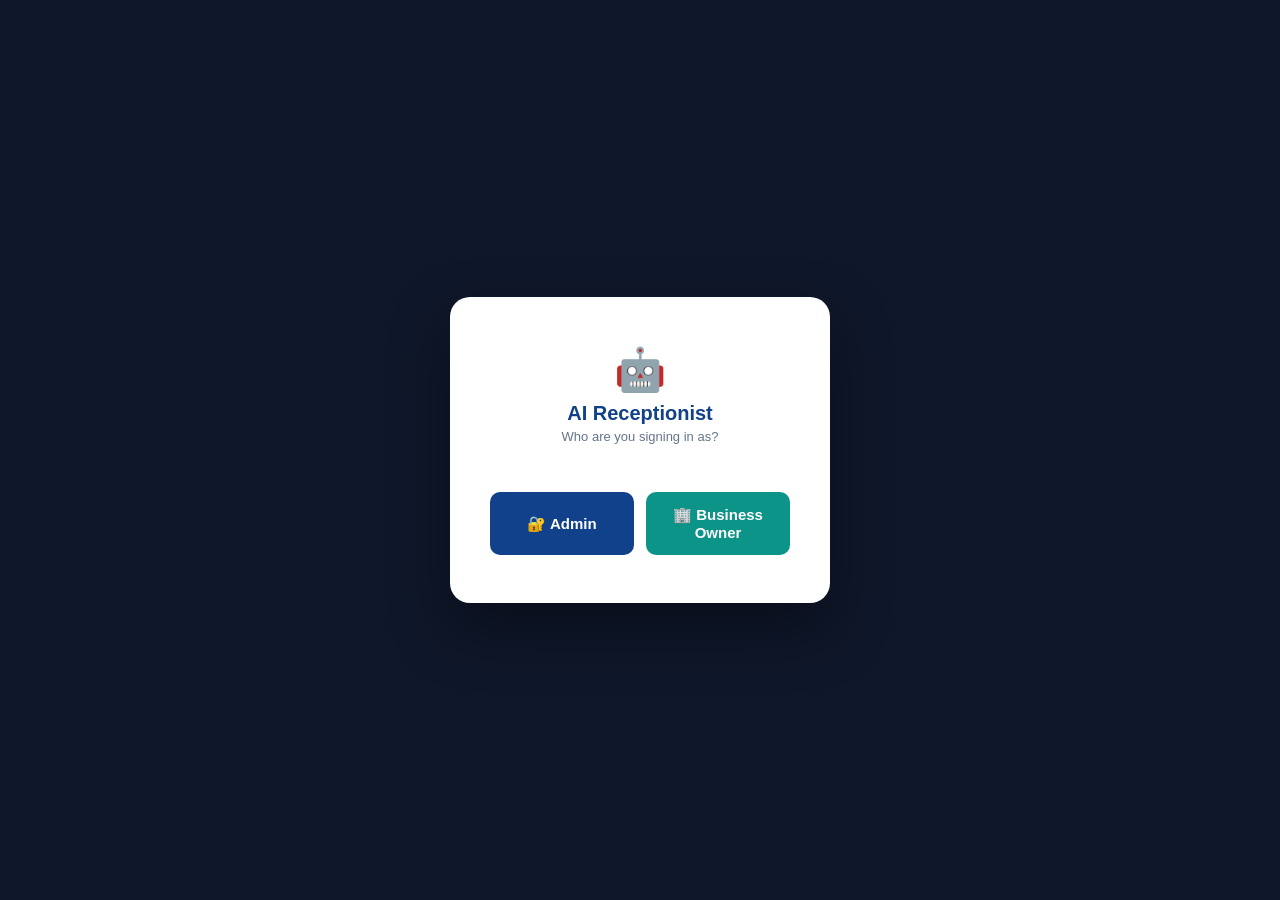
==== static/dashboard/index.html @ e935cb65 "Fix dashboard asset paths — rebuild with correct base URL" ====
<!doctype html>
<html lang="en">
  <head>
    <meta charset="UTF-8" />
    <link rel="icon" type="image/svg+xml" href="/static/dashboard/favicon.svg" />
    <meta name="viewport" content="width=device-width, initial-scale=1.0" />
    <title>receptionist-admin</title>
    <script type="module" crossorigin src="/static/dashboard/assets/index-Bw9HBzQE.js"></script>
    <link rel="stylesheet" crossorigin href="/static/dashboard/assets/index-DkCALnUU.css">
  </head>
  <body>
    <div id="root"></div>
  </body>
</html>
---- static/dashboard/assets/index-DkCALnUU.css ----
*,:before,:after{box-sizing:border-box;margin:0;padding:0}:root{--blue:#11418a;--blue2:#1a56b0;--blue-light:#e8eef8;--green:#22c55e;--red:#ef4444;--bg:#f1f5f9;--card:#fff;--text:#1e293b;--muted:#64748b;--border:#e2e8f0}body{background:var(--bg);color:var(--text);font-family:-apple-system,BlinkMacSystemFont,Segoe UI,sans-serif}.login-page{background:#0f172a;justify-content:center;align-items:center;min-height:100vh;display:flex}.login-card{background:#fff;border-radius:20px;width:380px;padding:48px 40px;box-shadow:0 25px 60px #0006}.login-logo{text-align:center;margin-bottom:8px;font-size:42px}.login-card h1{text-align:center;color:var(--blue);margin-bottom:4px;font-size:20px}.login-card p{text-align:center;color:var(--muted);margin-bottom:32px;font-size:13px}.form-group{margin-bottom:0}.form-group label{color:#374151;margin-bottom:6px;font-size:13px;font-weight:600;display:block}.form-group input{border:2px solid var(--border);border-radius:10px;outline:none;width:100%;padding:12px 16px;font-size:15px;transition:border .2s}.form-group input:focus{border-color:var(--blue)}.btn-login{background:var(--blue);color:#fff;cursor:pointer;border:none;border-radius:10px;width:100%;margin-top:16px;padding:14px;font-size:15px;font-weight:600;transition:background .2s}.btn-login:hover:not(:disabled){background:var(--blue2)}.btn-login:disabled{opacity:.6;cursor:not-allowed}.error-msg{color:var(--red);text-align:center;margin-top:12px;font-size:13px}.app{min-height:100vh;display:flex}.sidebar{background:var(--blue);flex-direction:column;flex-shrink:0;width:260px;height:100vh;display:flex;position:sticky;top:0}.sidebar-header{border-bottom:1px solid #ffffff1a;padding:28px 24px 20px}.sidebar-header h1{color:#fff;font-size:17px;font-weight:700}.sidebar-header p{color:#ffffff80;margin-top:2px;font-size:12px}.sidebar-label{letter-spacing:1px;color:#fff6;text-transform:uppercase;padding:16px 24px 8px;font-size:10px;font-weight:700}.biz-list{flex:1;padding:4px 12px;overflow-y:auto}.biz-item{cursor:pointer;color:#ffffffb3;text-align:left;background:0 0;border:none;border-radius:10px;align-items:center;gap:10px;width:100%;margin-bottom:2px;padding:10px 12px;font-size:14px;font-weight:500;transition:all .15s;display:flex}.biz-item:hover{color:#fff;background:#ffffff1a}.biz-item.active{color:#fff;background:#ffffff2e;font-weight:600}.biz-dot{background:var(--green);border-radius:50%;flex-shrink:0;width:8px;height:8px}.biz-dot.gold{background:#fbbf24}.sidebar-footer{border-top:1px solid #ffffff1a;padding:16px 24px}.logout-btn{text-align:center;color:#ffffffb3;cursor:pointer;background:#ffffff1a;border:none;border-radius:8px;width:100%;padding:10px;font-size:13px;transition:background .15s;display:block}.logout-btn:hover{color:#fff;background:#ffffff2e}.main{flex-direction:column;flex:1;display:flex;overflow:hidden}.topbar{border-bottom:1px solid var(--border);z-index:10;background:#fff;justify-content:space-between;align-items:center;padding:18px 28px;display:flex;position:sticky;top:0}.topbar-title h2{font-size:18px;font-weight:700}.topbar-title p{color:var(--muted);margin-top:2px;font-size:13px}.live-badge{color:#166534;background:#dcfce7;border-radius:20px;align-items:center;gap:6px;padding:5px 12px;font-size:11px;font-weight:700;display:flex}.live-dot{background:var(--green);border-radius:50%;width:7px;height:7px;animation:2s infinite blink}@keyframes blink{0%,to{opacity:1}50%{opacity:.4}}.content{flex:1;padding:24px 28px;overflow-y:auto}.stats-grid{grid-template-columns:repeat(4,1fr);gap:16px;margin-bottom:24px;display:grid}.stat-card{background:var(--card);border:1px solid var(--border);border-radius:14px;padding:20px 24px}.stat-label{color:var(--muted);text-transform:uppercase;letter-spacing:.5px;font-size:11px;font-weight:700}.stat-value{color:var(--blue);margin:6px 0 2px;font-size:34px;font-weight:800}.stat-sub{color:var(--muted);font-size:12px}.filters{background:var(--card);border:1px solid var(--border);border-radius:14px;flex-wrap:wrap;align-items:center;gap:12px;margin-bottom:16px;padding:16px 20px;display:flex}.filters input,.filters select{border:1.5px solid var(--border);color:var(--text);background:#fff;border-radius:9px;outline:none;padding:9px 13px;font-size:13px;transition:border .2s}.filters input:focus,.filters select:focus{border-color:var(--blue)}.filters input{flex:1;min-width:200px}.btn-refresh{background:var(--blue);color:#fff;cursor:pointer;border:none;border-radius:9px;margin-left:auto;padding:9px 18px;font-size:13px;font-weight:600;transition:background .2s}.btn-refresh:hover{background:var(--blue2)}.table-wrap{background:var(--card);border:1px solid var(--border);border-radius:14px;overflow:hidden}table{border-collapse:collapse;width:100%}thead th{text-align:left;color:var(--muted);text-transform:uppercase;letter-spacing:.5px;border-bottom:1px solid var(--border);white-space:nowrap;background:#f8fafc;padding:12px 16px;font-size:11px;font-weight:700}tbody tr{transition:background .1s}tbody tr:hover{background:#f8fafc}tbody td{border-bottom:1px solid var(--border);padding:13px 16px;font-size:13px}tbody tr:last-child td{border-bottom:none}.badge{text-transform:uppercase;border-radius:20px;padding:3px 10px;font-size:11px;font-weight:700;display:inline-block}.confirmed{color:#166534;background:#dcfce7}.cancelled{color:#991b1b;background:#fee2e2}.btn-cancel{color:var(--red);cursor:pointer;background:#fff1f2;border:1.5px solid #fecaca;border-radius:6px;padding:5px 12px;font-size:12px;font-weight:600;transition:all .15s}.btn-cancel:hover{background:var(--red);color:#fff;border-color:var(--red)}.btn-cancel:disabled{opacity:.35;cursor:not-allowed}.empty-state{text-align:center;color:var(--muted);padding:56px 0;font-size:14px}.empty-state .icon{margin-bottom:10px;font-size:38px}@media (width<=900px){.stats-grid{grid-template-columns:repeat(2,1fr)}}@media (width<=640px){.sidebar{display:none}.content{padding:16px}}.biz-add{margin-top:8px;color:#ffffff80!important;border:1.5px dashed #ffffff40!important}.biz-add:hover{color:#fff!important;background:#ffffff14!important;border-color:#ffffff73!important}.biz-add-icon{justify-content:center;align-items:center;width:8px;font-size:17px;line-height:1;display:flex}.modal-overlay{-webkit-backdrop-filter:blur(3px);backdrop-filter:blur(3px);z-index:1000;background:#0000008c;justify-content:center;align-items:center;padding:20px;display:flex;position:fixed;inset:0}.modal-card{background:#fff;border-radius:20px;width:100%;max-width:860px;max-height:90vh;overflow-y:auto;box-shadow:0 32px 80px #00000059}.modal-header{z-index:1;border-bottom:1px solid var(--border);background:#fff;border-radius:20px 20px 0 0;justify-content:space-between;align-items:flex-start;padding:28px 32px 20px;display:flex;position:sticky;top:0}.modal-header h2{color:var(--text);font-size:18px;font-weight:700}.modal-header p{color:var(--muted);margin-top:3px;font-size:13px}.modal-close{cursor:pointer;width:32px;height:32px;color:var(--muted);background:#f1f5f9;border:none;border-radius:8px;flex-shrink:0;font-size:14px;transition:all .15s}.modal-close:hover{color:var(--red);background:#fee2e2}.modal-error{color:#b91c1c;background:#fff1f2;border:1px solid #fecaca;border-radius:9px;margin:16px 32px 0;padding:12px 16px;font-size:13px;font-weight:500}.modal-grid{grid-template-columns:1fr 1fr;gap:0 32px;padding:24px 32px;display:grid}.modal-col{flex-direction:column;gap:18px;display:flex}.modal-footer{border-top:1px solid var(--border);background:#fff;border-radius:0 0 20px 20px;justify-content:flex-end;gap:12px;padding:20px 32px;display:flex;position:sticky;bottom:0}.btn-modal-cancel{color:var(--muted);cursor:pointer;background:#f1f5f9;border:none;border-radius:9px;padding:11px 22px;font-size:14px;font-weight:600;transition:background .15s}.btn-modal-cancel:hover{color:var(--text);background:#e2e8f0}.services-list{flex-direction:column;gap:8px;margin-bottom:8px;display:flex}.service-row{align-items:center;gap:8px;display:flex}.btn-remove-service{width:32px;height:38px;color:var(--red);cursor:pointer;background:#fff1f2;border:1.5px solid #fecaca;border-radius:8px;flex-shrink:0;font-size:12px;transition:all .15s}.btn-remove-service:hover{background:var(--red);color:#fff;border-color:var(--red)}.btn-add-service{background:var(--blue-light);color:var(--blue);cursor:pointer;border:1.5px solid #c3d4ef;border-radius:8px;align-self:flex-start;padding:7px 14px;font-size:13px;font-weight:600;transition:all .15s}.btn-add-service:hover{background:var(--blue);color:#fff;border-color:var(--blue)}.field-hint{color:var(--muted);margin-top:4px;font-size:11px}.optional-tag{color:var(--muted);margin-left:4px;font-size:11px;font-weight:400}@media (width<=680px){.modal-grid{grid-template-columns:1fr}.modal-card{border-radius:14px}}.schedule-manager{max-width:860px}.schedule-tabs{gap:6px;margin-bottom:20px;display:flex}.schedule-tab{background:var(--card);border:1.5px solid var(--border);color:var(--muted);cursor:pointer;border-radius:10px;padding:9px 22px;font-size:13px;font-weight:600;transition:all .15s}.schedule-tab:hover{border-color:var(--blue);color:var(--blue)}.schedule-tab.active{background:var(--blue);border-color:var(--blue);color:#fff}.schedule-card{background:var(--card);border:1px solid var(--border);border-radius:16px;padding:28px 32px}.schedule-card-header{margin-bottom:28px}.schedule-card-header h3{color:var(--text);font-size:17px;font-weight:700}.schedule-card-header p{color:var(--muted);margin-top:4px;font-size:13px}.sched-section{flex-direction:column;display:flex}.sched-label{color:#374151;text-transform:uppercase;letter-spacing:.4px;margin-bottom:8px;font-size:12px;font-weight:700}.sched-input{border:1.5px solid var(--border);color:var(--text);background:#fff;border-radius:9px;outline:none;width:100%;padding:10px 13px;font-size:14px;transition:border .2s}.sched-input:focus{border-color:var(--blue)}.sched-row{flex-wrap:wrap;gap:20px;margin-top:24px;display:flex}.sched-row .sched-section{flex:1;min-width:140px}.day-grid{flex-wrap:wrap;gap:8px;display:flex}.day-chip{border:1.5px solid var(--border);color:var(--muted);cursor:pointer;text-align:center;background:#fff;border-radius:8px;min-width:52px;padding:8px 16px;font-size:13px;font-weight:600;transition:all .15s}.day-chip:hover{border-color:var(--blue);color:var(--blue)}.day-chip.active{background:var(--blue);border-color:var(--blue);color:#fff}.sched-preview{background:var(--blue-light);border-radius:10px;flex-wrap:wrap;align-items:flex-start;gap:6px;max-height:200px;margin-top:20px;padding:14px 16px;display:flex;overflow-y:auto}.sched-preview-label{color:var(--blue);text-transform:uppercase;letter-spacing:.5px;width:100%;margin-bottom:4px;margin-right:4px;font-size:11px;font-weight:700}.sched-slot-chip{color:var(--blue);white-space:nowrap;background:#fff;border:1px solid #c3d4ef;border-radius:20px;padding:3px 10px;font-size:12px;font-weight:600}.sched-preview-count{width:100%;color:var(--muted);margin-top:6px;font-size:11px;font-weight:500}.sched-actions{align-items:center;gap:16px;margin-top:24px;display:flex}.btn-save{background:var(--blue);color:#fff;cursor:pointer;border:none;border-radius:9px;padding:11px 24px;font-size:14px;font-weight:600;transition:background .2s}.btn-save:hover:not(:disabled){background:var(--blue2)}.btn-save:disabled{opacity:.55;cursor:not-allowed}.save-msg{font-size:13px;font-weight:600}.save-msg.ok{color:var(--green)}.save-msg.warn{color:#d97706}.leave-form{margin-bottom:24px}.leave-inputs{flex-wrap:wrap;align-items:flex-start;gap:16px;display:flex}.leave-inputs .sched-section:first-child{flex:0 0 180px}.leave-inputs .sched-section:last-child{flex:none}.leaves-count{color:var(--muted);text-transform:uppercase;letter-spacing:.5px;margin-bottom:10px;font-size:11px;font-weight:700}.leave-item{border:1px solid var(--border);background:#f8fafc;border-radius:10px;align-items:center;gap:14px;margin-bottom:8px;padding:14px 16px;transition:background .1s;display:flex}.leave-item:hover{background:var(--blue-light)}.leave-icon{flex-shrink:0;font-size:20px}.leave-info{flex:1}.leave-date-text{color:var(--text);font-size:14px;font-weight:600}.leave-reason{color:var(--muted);margin-top:2px;font-size:12px}.btn-del-leave{cursor:pointer;opacity:.5;background:0 0;border:none;border-radius:6px;flex-shrink:0;padding:4px 8px;font-size:17px;transition:all .15s}.btn-del-leave:hover{opacity:1;background:#fee2e2}.leaves-empty{text-align:center;color:var(--muted);flex-direction:column;align-items:center;gap:10px;padding:40px 0;font-size:14px;display:flex}
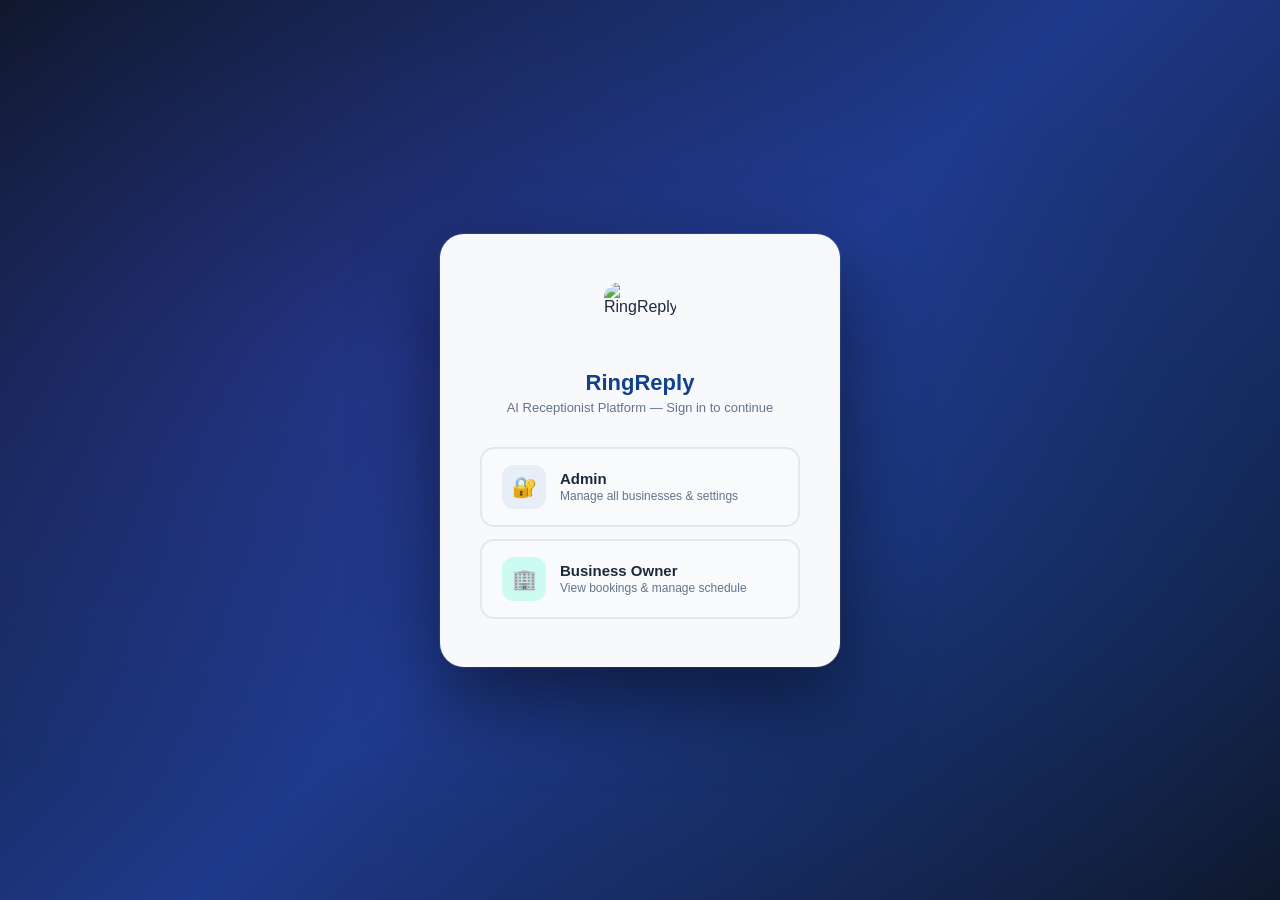
==== commit e3bd95e3: "Redesign admin & client dashboard UI with RingReply logo - Add logo to sidebar, login page, and brow" ====
--- a/static/dashboard/index.html
+++ b/static/dashboard/index.html
@@ -5,8 +5,8 @@
     <link rel="icon" type="image/svg+xml" href="/static/dashboard/favicon.svg" />
     <meta name="viewport" content="width=device-width, initial-scale=1.0" />
     <title>receptionist-admin</title>
-    <script type="module" crossorigin src="/static/dashboard/assets/index-Bw9HBzQE.js"></script>
-    <link rel="stylesheet" crossorigin href="/static/dashboard/assets/index-DkCALnUU.css">
+    <script type="module" crossorigin src="/static/dashboard/assets/index-9CHdBAJz.js"></script>
+    <link rel="stylesheet" crossorigin href="/static/dashboard/assets/index-Cxz4leyv.css">
   </head>
   <body>
     <div id="root"></div>
--- a/static/dashboard/assets/index-Cxz4leyv.css
+++ b/static/dashboard/assets/index-Cxz4leyv.css
@@ -0,0 +1 @@
+*,:before,:after{box-sizing:border-box;margin:0;padding:0}:root{--blue:#11418a;--blue2:#1a56b0;--blue-light:#e8eef8;--green:#22c55e;--red:#ef4444;--bg:#f0f4f8;--card:#fff;--text:#1e293b;--muted:#64748b;--border:#e2e8f0;--accent:#4f46e5}body{background:var(--bg);color:var(--text);font-family:-apple-system,BlinkMacSystemFont,Segoe UI,sans-serif}.login-page{background:linear-gradient(135deg,#0f172a 0%,#1e3a8a 50%,#0f172a 100%);justify-content:center;align-items:center;min-height:100vh;display:flex;position:relative;overflow:hidden}.login-page:before{content:"";background:radial-gradient(at 30% 40%,#4f46e533 0%,#0000 60%),radial-gradient(at 70% 60%,#11418a4d 0%,#0000 60%);position:absolute;inset:0}.login-card{z-index:1;background:#fffffff7;border-radius:24px;width:400px;padding:48px 40px;position:relative;box-shadow:0 32px 80px #00000080,0 0 0 1px #ffffff1a}.login-logo{justify-content:center;margin-bottom:16px;display:flex}.login-logo img{border-radius:16px;width:72px;height:72px}.login-card h1{text-align:center;color:var(--blue);margin-bottom:4px;font-size:22px;font-weight:800}.login-card>p{text-align:center;color:var(--muted);margin-bottom:32px;font-size:13px}.form-group{margin-bottom:0}.form-group label{color:#374151;text-transform:uppercase;letter-spacing:.4px;margin-bottom:6px;font-size:12px;font-weight:700;display:block}.form-group input{border:2px solid var(--border);background:#f8fafc;border-radius:12px;outline:none;width:100%;padding:13px 16px;font-size:15px;transition:border .2s,box-shadow .2s}.form-group input:focus{border-color:var(--blue);background:#fff;box-shadow:0 0 0 3px #11418a1a}.btn-login{background:linear-gradient(135deg, var(--blue), var(--blue2));color:#fff;cursor:pointer;letter-spacing:.3px;border:none;border-radius:12px;width:100%;margin-top:20px;padding:14px;font-size:15px;font-weight:700;transition:all .2s;box-shadow:0 4px 15px #11418a66}.btn-login:hover:not(:disabled){transform:translateY(-1px);box-shadow:0 6px 20px #11418a80}.btn-login:disabled{opacity:.6;cursor:not-allowed;transform:none}.error-msg{color:var(--red);text-align:center;margin-top:12px;font-size:13px;font-weight:500}.choice-grid{flex-direction:column;gap:12px;margin-top:24px;display:flex}.choice-btn{border:2px solid var(--border);cursor:pointer;text-align:left;background:#f8fafc;border-radius:14px;align-items:center;gap:14px;width:100%;padding:16px 20px;transition:all .2s;display:flex}.choice-btn:hover{border-color:var(--blue);background:var(--blue-light);transform:translateY(-1px);box-shadow:0 4px 12px #11418a1a}.choice-btn-icon{border-radius:12px;flex-shrink:0;justify-content:center;align-items:center;width:44px;height:44px;font-size:20px;display:flex}.choice-btn-text h3{color:var(--text);font-size:15px;font-weight:700}.choice-btn-text p{color:var(--muted);margin-top:2px;font-size:12px}.app{min-height:100vh;display:flex}.sidebar{background:linear-gradient(#0f1e3d 0%,#11418a 100%);flex-direction:column;flex-shrink:0;width:260px;height:100vh;display:flex;position:sticky;top:0;box-shadow:4px 0 20px #00000026}.sidebar-header{border-bottom:1px solid #ffffff14;align-items:center;gap:12px;padding:24px 20px 20px;display:flex}.sidebar-header img{border-radius:10px;flex-shrink:0;width:42px;height:42px}.sidebar-header-text h1{color:#fff;letter-spacing:.3px;font-size:15px;font-weight:800}.sidebar-header-text p{color:#ffffff73;margin-top:2px;font-size:11px}.sidebar-label{letter-spacing:1.5px;color:#ffffff4d;text-transform:uppercase;padding:16px 20px 8px;font-size:10px;font-weight:700}.biz-list{flex:1;padding:4px 10px;overflow-y:auto}.biz-item{cursor:pointer;color:#ffffffa6;text-align:left;background:0 0;border:none;border-radius:10px;align-items:center;gap:10px;width:100%;margin-bottom:2px;padding:10px 12px;font-size:13.5px;font-weight:500;transition:all .15s;display:flex}.biz-item:hover{color:#fff;background:#ffffff14}.biz-item.active{color:#fff;background:#ffffff26;font-weight:600;box-shadow:inset 3px 0 #fff6}.biz-dot{background:var(--green);border-radius:50%;flex-shrink:0;width:7px;height:7px;box-shadow:0 0 6px #22c55e99}.biz-dot.gold{background:#fbbf24;box-shadow:0 0 6px #fbbf2499}.sidebar-footer{border-top:1px solid #ffffff14;padding:14px 10px}.logout-btn{text-align:center;color:#fff9;cursor:pointer;background:#ffffff14;border:none;border-radius:10px;width:100%;padding:10px;font-size:13px;transition:all .15s;display:block}.logout-btn:hover{color:#fca5a5;background:#ef444433}.biz-add{margin-top:8px;color:#ffffffb3!important;background:#ffffff0a!important;border:1.5px dashed #ffffff59!important}.biz-add:hover{color:#fff!important;background:#ffffff1f!important;border-color:#ffffffb3!important}.biz-add-icon{justify-content:center;align-items:center;width:8px;font-size:17px;line-height:1;display:flex}.main{flex-direction:column;flex:1;display:flex;overflow:hidden}.topbar{border-bottom:1px solid var(--border);z-index:10;background:#fff;justify-content:space-between;align-items:center;padding:16px 28px;display:flex;position:sticky;top:0;box-shadow:0 1px 8px #0000000f}.topbar-title h2{font-size:18px;font-weight:800}.topbar-title p{color:var(--muted);margin-top:2px;font-size:13px}.live-badge{color:#166534;background:#dcfce7;border-radius:20px;align-items:center;gap:6px;padding:5px 12px;font-size:11px;font-weight:700;display:flex}.live-dot{background:var(--green);border-radius:50%;width:7px;height:7px;animation:2s infinite blink}@keyframes blink{0%,to{opacity:1}50%{opacity:.3}}.content{flex:1;padding:24px 28px;overflow-y:auto}.stats-grid{grid-template-columns:repeat(4,1fr);gap:16px;margin-bottom:24px;display:grid}.stat-card{background:var(--card);border:1px solid var(--border);border-radius:16px;padding:22px 24px;transition:transform .15s,box-shadow .15s;box-shadow:0 1px 4px #0000000a}.stat-card:hover{transform:translateY(-2px);box-shadow:0 8px 24px #00000014}.stat-label{color:var(--muted);text-transform:uppercase;letter-spacing:.6px;font-size:11px;font-weight:700}.stat-value{color:var(--blue);margin:8px 0 2px;font-size:36px;font-weight:900}.stat-sub{color:var(--muted);font-size:12px}.filters{background:var(--card);border:1px solid var(--border);border-radius:14px;flex-wrap:wrap;align-items:center;gap:10px;margin-bottom:16px;padding:14px 18px;display:flex;box-shadow:0 1px 4px #0000000a}.filters input,.filters select{border:1.5px solid var(--border);color:var(--text);background:#f8fafc;border-radius:10px;outline:none;padding:9px 13px;font-size:13px;transition:border .2s,box-shadow .2s}.filters input:focus,.filters select:focus{border-color:var(--blue);background:#fff;box-shadow:0 0 0 3px #11418a14}.filters input{flex:1;min-width:200px}.btn-refresh{background:var(--blue);color:#fff;cursor:pointer;border:none;border-radius:10px;margin-left:auto;padding:9px 18px;font-size:13px;font-weight:600;transition:all .2s}.btn-refresh:hover{background:var(--blue2);transform:translateY(-1px)}.table-wrap{background:var(--card);border:1px solid var(--border);border-radius:16px;overflow:hidden;box-shadow:0 1px 4px #0000000a}table{border-collapse:collapse;width:100%}thead th{text-align:left;color:var(--muted);text-transform:uppercase;letter-spacing:.6px;border-bottom:1px solid var(--border);white-space:nowrap;background:#f8fafc;padding:12px 16px;font-size:11px;font-weight:700}tbody tr{transition:background .1s}tbody tr:hover{background:#f8fafc}tbody td{border-bottom:1px solid var(--border);padding:13px 16px;font-size:13px}tbody tr:last-child td{border-bottom:none}.badge{text-transform:uppercase;border-radius:20px;padding:4px 10px;font-size:11px;font-weight:700;display:inline-block}.confirmed{color:#166534;background:#dcfce7}.cancelled{color:#991b1b;background:#fee2e2}.rescheduled{color:#92400e;background:#fef3c7}.btn-cancel{color:var(--red);cursor:pointer;background:#fff1f2;border:1.5px solid #fecaca;border-radius:8px;padding:5px 12px;font-size:12px;font-weight:600;transition:all .15s}.btn-cancel:hover{background:var(--red);color:#fff;border-color:var(--red)}.btn-cancel:disabled{opacity:.35;cursor:not-allowed}.empty-state{text-align:center;color:var(--muted);padding:56px 0;font-size:14px}.empty-state .icon{margin-bottom:12px;font-size:40px}@media (width<=900px){.stats-grid{grid-template-columns:repeat(2,1fr)}}@media (width<=640px){.sidebar{display:none}.content{padding:16px}}.modal-overlay{-webkit-backdrop-filter:blur(4px);backdrop-filter:blur(4px);z-index:1000;background:#0009;justify-content:center;align-items:center;padding:20px;display:flex;position:fixed;inset:0}.modal-card{background:#fff;border-radius:24px;width:100%;max-width:860px;max-height:90vh;overflow-y:auto;box-shadow:0 40px 100px #0006}.modal-header{z-index:1;border-bottom:1px solid var(--border);background:#fff;border-radius:24px 24px 0 0;justify-content:space-between;align-items:flex-start;padding:28px 32px 20px;display:flex;position:sticky;top:0}.modal-header h2{color:var(--text);font-size:18px;font-weight:800}.modal-header p{color:var(--muted);margin-top:3px;font-size:13px}.modal-close{cursor:pointer;width:34px;height:34px;color:var(--muted);background:#f1f5f9;border:none;border-radius:10px;flex-shrink:0;font-size:14px;transition:all .15s}.modal-close:hover{color:var(--red);background:#fee2e2}.modal-error{color:#b91c1c;background:#fff1f2;border:1px solid #fecaca;border-radius:10px;margin:16px 32px 0;padding:12px 16px;font-size:13px;font-weight:500}.modal-grid{grid-template-columns:1fr 1fr;gap:0 32px;padding:24px 32px;display:grid}.modal-col{flex-direction:column;gap:18px;display:flex}.modal-footer{border-top:1px solid var(--border);background:#fff;border-radius:0 0 24px 24px;justify-content:flex-end;gap:12px;padding:20px 32px;display:flex;position:sticky;bottom:0}.btn-modal-cancel{color:var(--muted);cursor:pointer;background:#f1f5f9;border:none;border-radius:10px;padding:11px 22px;font-size:14px;font-weight:600;transition:background .15s}.btn-modal-cancel:hover{color:var(--text);background:#e2e8f0}.services-list{flex-direction:column;gap:8px;margin-bottom:8px;display:flex}.service-row{align-items:center;gap:8px;display:flex}.btn-remove-service{width:32px;height:38px;color:var(--red);cursor:pointer;background:#fff1f2;border:1.5px solid #fecaca;border-radius:8px;flex-shrink:0;font-size:12px;transition:all .15s}.btn-remove-service:hover{background:var(--red);color:#fff;border-color:var(--red)}.btn-add-service{background:var(--blue-light);color:var(--blue);cursor:pointer;border:1.5px solid #c3d4ef;border-radius:8px;align-self:flex-start;padding:7px 14px;font-size:13px;font-weight:600;transition:all .15s}.btn-add-service:hover{background:var(--blue);color:#fff;border-color:var(--blue)}.field-hint{color:var(--muted);margin-top:4px;font-size:11px}.optional-tag{color:var(--muted);margin-left:4px;font-size:11px;font-weight:400}@media (width<=680px){.modal-grid{grid-template-columns:1fr}.modal-card{border-radius:16px}}.schedule-manager{max-width:860px}.schedule-tabs{gap:6px;margin-bottom:20px;display:flex}.schedule-tab{background:var(--card);border:1.5px solid var(--border);color:var(--muted);cursor:pointer;border-radius:10px;padding:9px 22px;font-size:13px;font-weight:600;transition:all .15s}.schedule-tab:hover{border-color:var(--blue);color:var(--blue)}.schedule-tab.active{background:var(--blue);border-color:var(--blue);color:#fff;box-shadow:0 4px 12px #11418a4d}.sched-card{background:var(--card);border:1px solid var(--border);border-radius:18px;padding:28px 32px;box-shadow:0 1px 4px #0000000a}.sched-title{color:var(--text);margin-bottom:4px;font-size:17px;font-weight:800}.schedule-card{background:var(--card);border:1px solid var(--border);border-radius:18px;padding:28px 32px;box-shadow:0 1px 4px #0000000a}.schedule-card-header{margin-bottom:28px}.schedule-card-header h3{color:var(--text);font-size:17px;font-weight:800}.schedule-card-header p{color:var(--muted);margin-top:4px;font-size:13px}.sched-section{flex-direction:column;display:flex}.sched-label{color:#374151;text-transform:uppercase;letter-spacing:.5px;margin-bottom:8px;font-size:11px;font-weight:700}.sched-input{border:1.5px solid var(--border);color:var(--text);background:#f8fafc;border-radius:10px;outline:none;width:100%;padding:10px 13px;font-size:14px;transition:border .2s,box-shadow .2s}.sched-input:focus{border-color:var(--blue);background:#fff;box-shadow:0 0 0 3px #11418a14}.sched-row{flex-wrap:wrap;gap:20px;margin-top:24px;display:flex}.sched-row .sched-section{flex:1;min-width:140px}.day-grid{flex-wrap:wrap;gap:8px;display:flex}.day-chip{border:1.5px solid var(--border);color:var(--muted);cursor:pointer;text-align:center;background:#f8fafc;border-radius:8px;min-width:48px;padding:8px 14px;font-size:13px;font-weight:600;transition:all .15s}.day-chip:hover{border-color:var(--blue);color:var(--blue);background:var(--blue-light)}.day-chip.active{background:var(--blue);border-color:var(--blue);color:#fff;box-shadow:0 2px 8px #11418a4d}.sched-preview{background:var(--blue-light);border-radius:12px;flex-wrap:wrap;align-items:flex-start;gap:6px;max-height:200px;margin-top:20px;padding:14px 16px;display:flex;overflow-y:auto}.sched-preview-label{color:var(--blue);text-transform:uppercase;letter-spacing:.5px;width:100%;margin-bottom:4px;margin-right:4px;font-size:11px;font-weight:700}.sched-slot-chip{color:var(--blue);white-space:nowrap;background:#fff;border:1px solid #c3d4ef;border-radius:20px;padding:3px 10px;font-size:12px;font-weight:600}.sched-preview-count{width:100%;color:var(--muted);margin-top:6px;font-size:11px;font-weight:500}.sched-actions{align-items:center;gap:16px;margin-top:24px;display:flex}.btn-save{background:linear-gradient(135deg, var(--blue), var(--blue2));color:#fff;cursor:pointer;border:none;border-radius:10px;padding:11px 24px;font-size:14px;font-weight:700;transition:all .2s;box-shadow:0 4px 12px #11418a4d}.btn-save:hover:not(:disabled){transform:translateY(-1px);box-shadow:0 6px 16px #11418a66}.btn-save:disabled{opacity:.55;cursor:not-allowed;box-shadow:none;transform:none}.save-msg{font-size:13px;font-weight:600}.save-msg.ok{color:var(--green)}.save-msg.warn{color:#d97706}.leave-form{margin-bottom:24px}.leave-inputs{flex-wrap:wrap;align-items:flex-start;gap:16px;display:flex}.leave-inputs .sched-section:first-child{flex:0 0 180px}.leave-inputs .sched-section:last-child{flex:none}.leaves-count{color:var(--muted);text-transform:uppercase;letter-spacing:.5px;margin-bottom:10px;font-size:11px;font-weight:700}.leave-item{border:1px solid var(--border);background:#f8fafc;border-radius:12px;align-items:center;gap:14px;margin-bottom:8px;padding:14px 16px;transition:all .1s;display:flex}.leave-item:hover{background:var(--blue-light);border-color:#c3d4ef}.leave-icon{flex-shrink:0;font-size:20px}.leave-info{flex:1}.leave-date-text{color:var(--text);font-size:14px;font-weight:600}.leave-reason{color:var(--muted);margin-top:2px;font-size:12px}.btn-del-leave{cursor:pointer;opacity:.5;background:0 0;border:none;border-radius:8px;flex-shrink:0;padding:4px 8px;font-size:17px;transition:all .15s}.btn-del-leave:hover{opacity:1;background:#fee2e2}.leaves-empty{text-align:center;color:var(--muted);flex-direction:column;align-items:center;gap:10px;padding:40px 0;font-size:14px;display:flex}
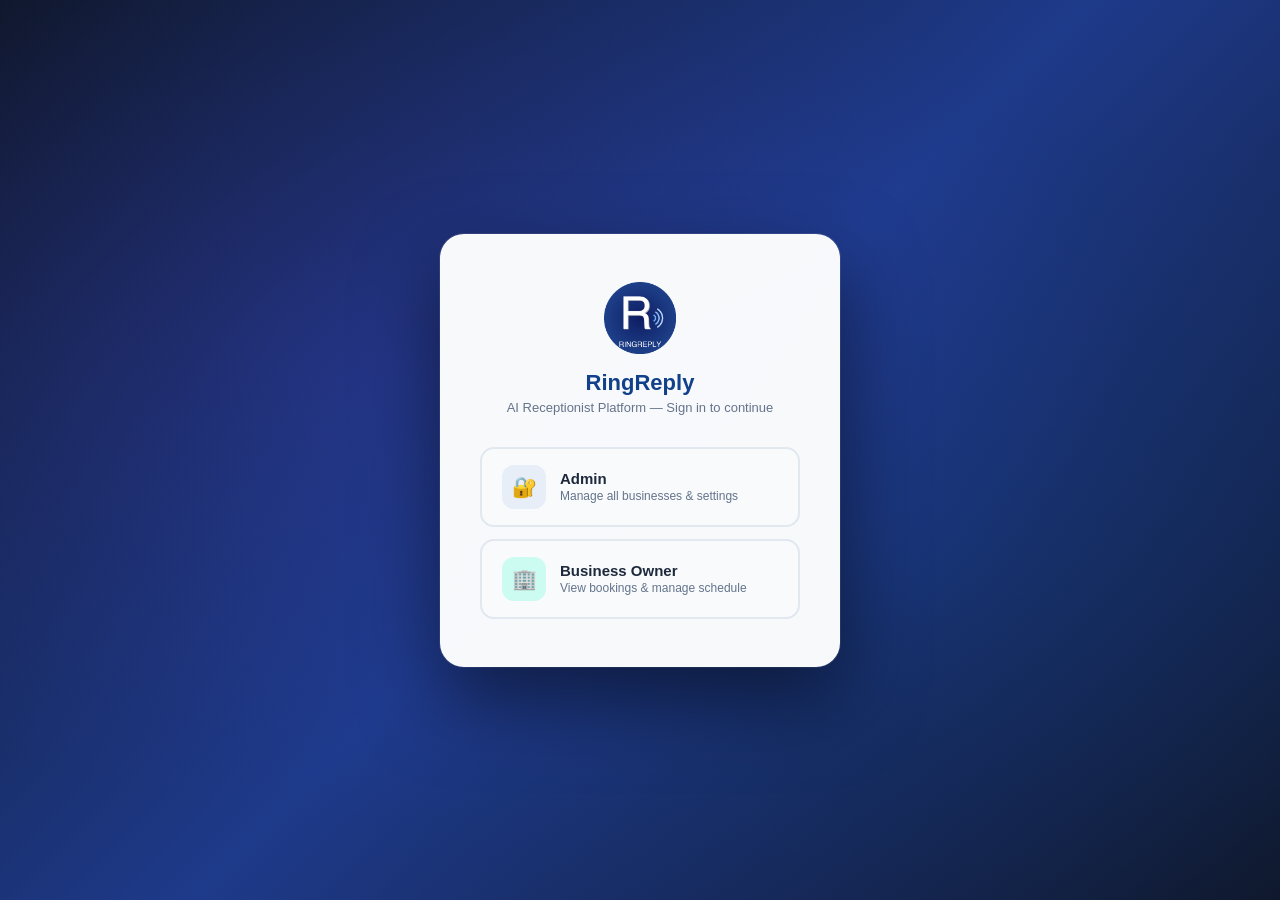
==== commit 3c6ac900: "Fix logo not showing - import PNG directly via Vite bundler Co-Authored-By: Claude Sonnet 4.6 <norep" ====
--- a/static/dashboard/index.html
+++ b/static/dashboard/index.html
@@ -5,7 +5,7 @@
     <link rel="icon" type="image/svg+xml" href="/static/dashboard/favicon.svg" />
     <meta name="viewport" content="width=device-width, initial-scale=1.0" />
     <title>receptionist-admin</title>
-    <script type="module" crossorigin src="/static/dashboard/assets/index-9CHdBAJz.js"></script>
+    <script type="module" crossorigin src="/static/dashboard/assets/index-BQ-qjhBv.js"></script>
     <link rel="stylesheet" crossorigin href="/static/dashboard/assets/index-Cxz4leyv.css">
   </head>
   <body>
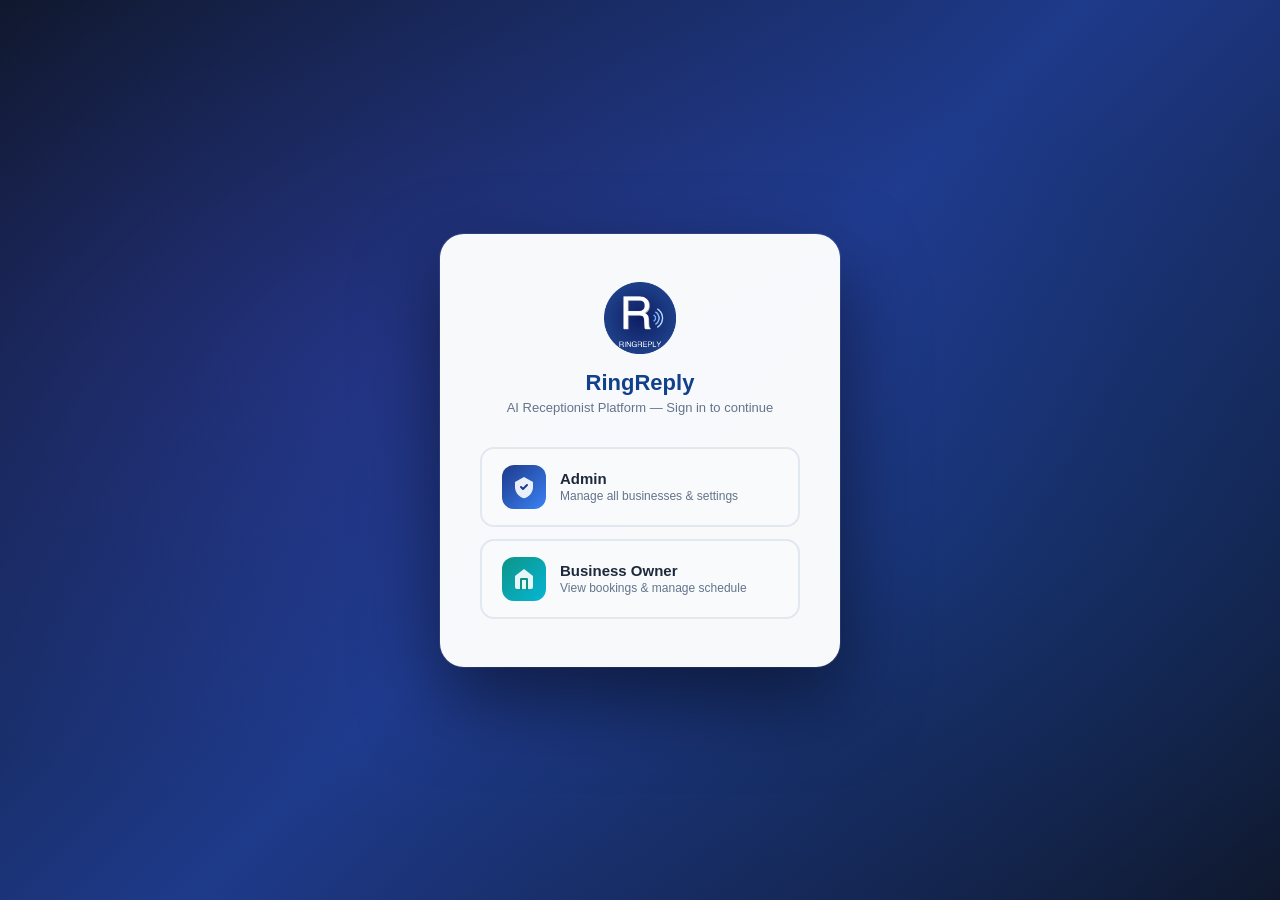
==== commit ff117c58: "Replace emoji icons with clean SVG icons on login screen Co-Authored-By: Claude Sonnet 4.6 <noreply@" ====
--- a/static/dashboard/index.html
+++ b/static/dashboard/index.html
@@ -5,7 +5,7 @@
     <link rel="icon" type="image/svg+xml" href="/static/dashboard/favicon.svg" />
     <meta name="viewport" content="width=device-width, initial-scale=1.0" />
     <title>receptionist-admin</title>
-    <script type="module" crossorigin src="/static/dashboard/assets/index-BQ-qjhBv.js"></script>
+    <script type="module" crossorigin src="/static/dashboard/assets/index-B7w-qHe9.js"></script>
     <link rel="stylesheet" crossorigin href="/static/dashboard/assets/index-Cxz4leyv.css">
   </head>
   <body>
